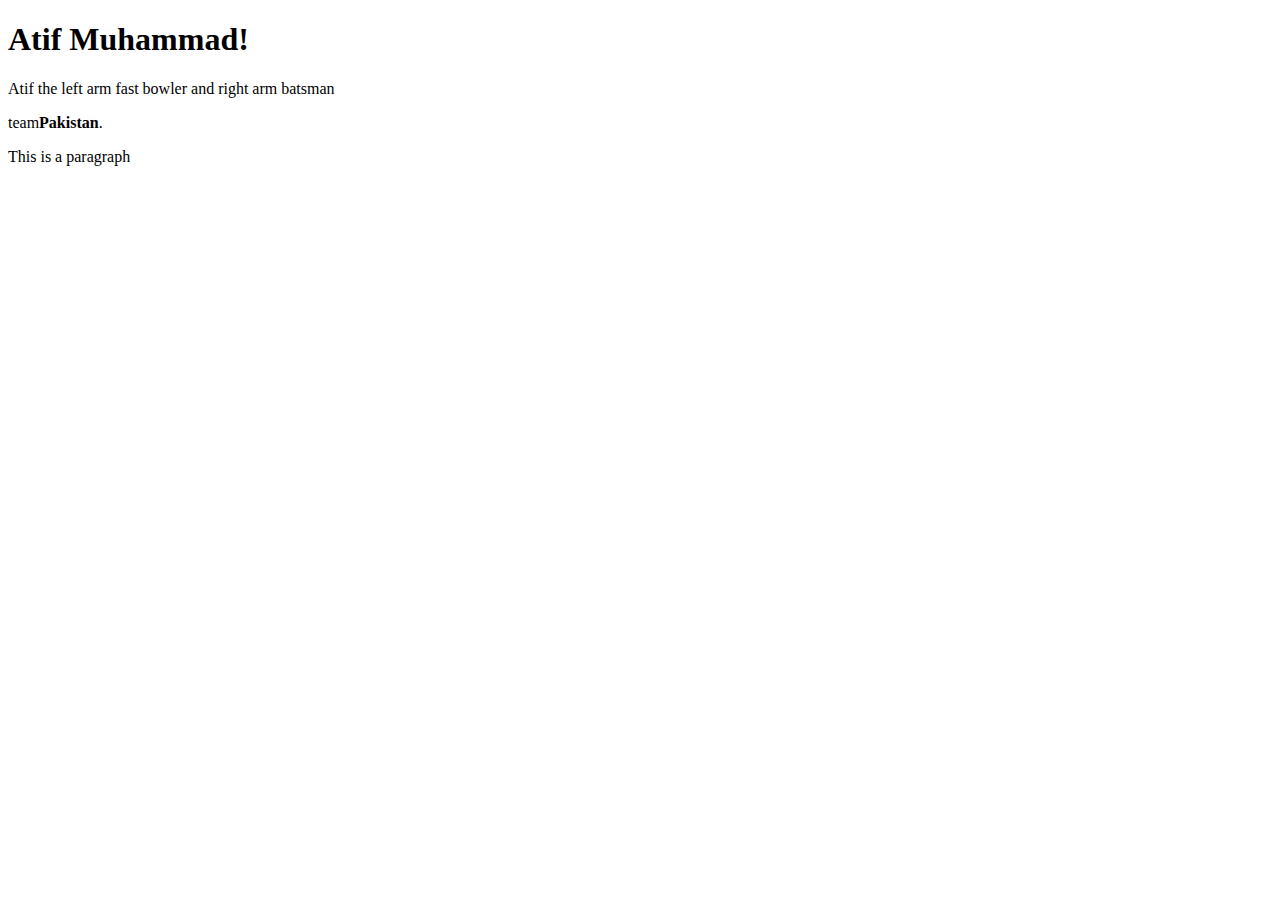
==== atif.html @ 86861cc3 "Added a <p>" ====
<!DOCTYPE html>
<html lang="en">
	<head>
		<meta charset="UTF-8">
		<title>Atif Muhammad!</title>
    <link rel="stylesheet" type="text/css" href="000-style.css" />
	</head>
	<body>
		<h1>Atif Muhammad!</h1>
    <p id="intro">Atif the left arm fast bowler and right arm batsman
    </p>
    <p class="default text-center"> team<strong>Pakistan</strong>.</p>
	</body>
  <p>This is a paragraph</p>
	</body>
</html>
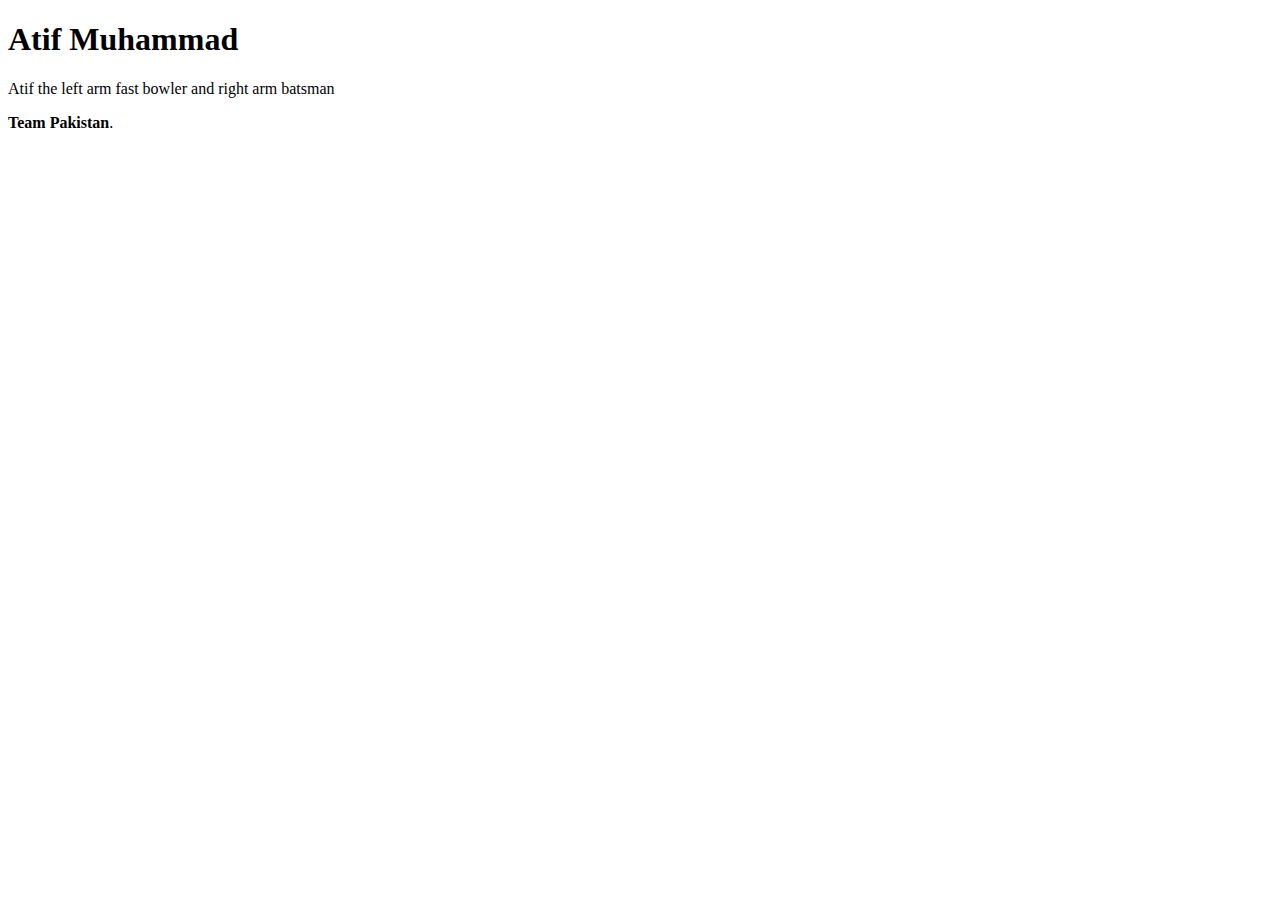
==== commit b16b4f33: "Added a <p>" ====
--- a/atif.html
+++ b/atif.html
@@ -6,11 +6,19 @@
     <link rel="stylesheet" type="text/css" href="000-style.css" />
 	</head>
 	<body>
-		<h1>Atif Muhammad!</h1>
+		<div style="background-color:rgb(255,0,0)"></div>
+		<div style="background-color:rgb(255,255,0)"></div>
+		<div style="background-color:rgb(0,255,0)"></div>
+		<div style="background-color:rgb(0,255,255)"></div>
+		<div style="background-color:rgb(0,0,255)"></div>
+
+		<h1 >Atif Muhammad</h1>
     <p id="intro">Atif the left arm fast bowler and right arm batsman
     </p>
-    <p class="default text-center"> team<strong>Pakistan</strong>.</p>
+    <p class="default text-center"> <strong>Team Pakistan</strong>.</p>
 	</body>
-  <p>This is a paragraph</p>
+
+
+
 	</body>
 </html>
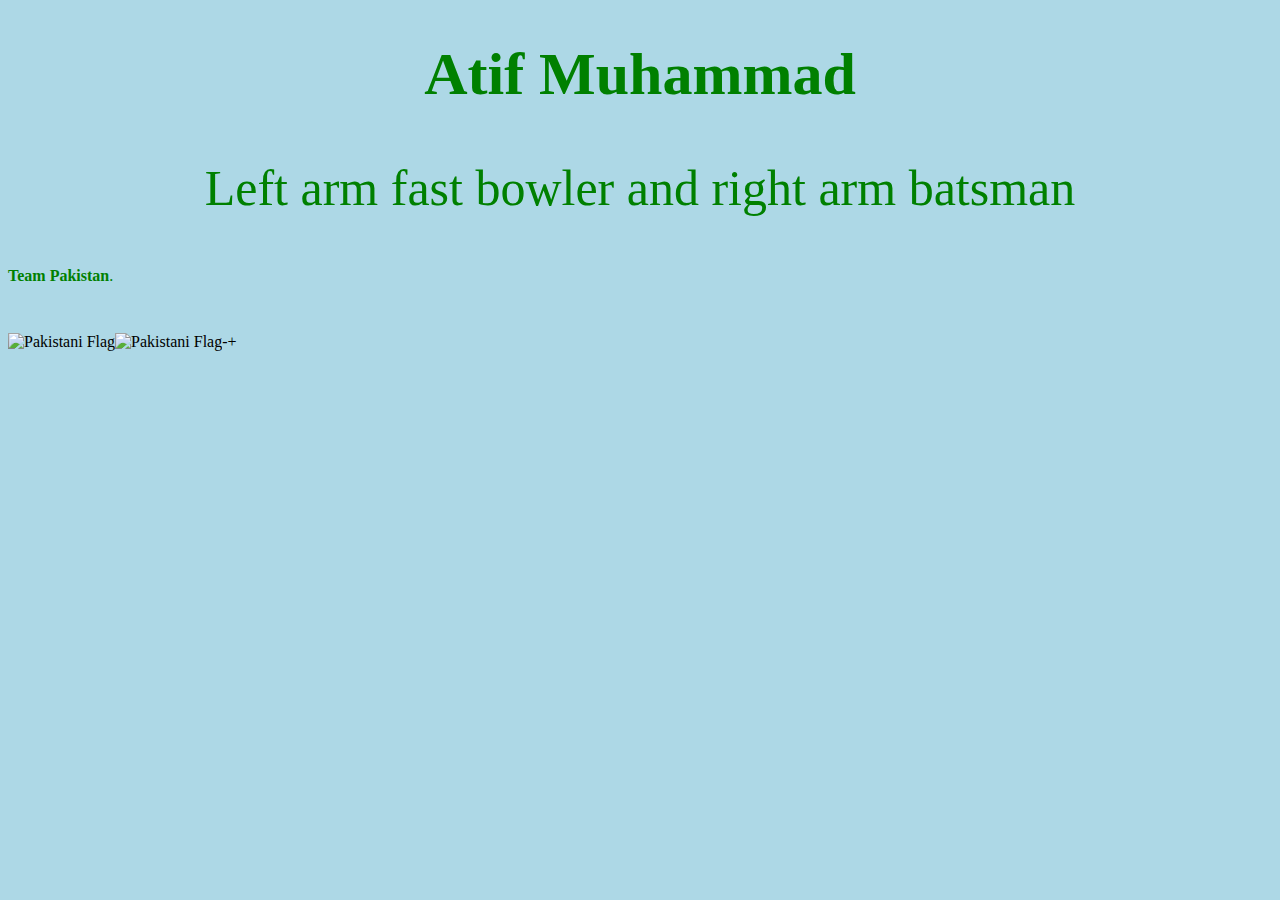
==== commit 2055bee6: "Missatge amb la descripció dels canvis realitzats" ====
--- a/atif.html
+++ b/atif.html
@@ -13,12 +13,17 @@
 		<div style="background-color:rgb(0,0,255)"></div>
 
 		<h1 >Atif Muhammad</h1>
-    <p id="intro">Atif the left arm fast bowler and right arm batsman
-    </p>
+    <p id="intro">Left arm fast bowler and right arm batsman</p>
     <p class="default text-center"> <strong>Team Pakistan</strong>.</p>
+		<div id="foto">
+			<img src="Pakistan.jspg" alt="Pakistani Flag">
+		</div>
+
 	</body>
-
-
+<div id="foto">
+	<img src="Pakistan.jspg" alt="Pakistani Flag">
+</div>
 
 	</body>
 </html>
+-+
--- a/000-style.css
+++ b/000-style.css
@@ -0,0 +1,85 @@
+#intro {
+color: green;
+font-size: 50px;
+text-align: center;}
+
+h1 {
+font-size: 60px;
+color: green;
+text-align: center;}
+
+body{
+    background-color: lightblue;
+}
+.default {
+  color: green;
+  height: 50px;
+
+}
+#foto {
+float: left;
+}
+#Squad{
+  font-size: 26px;
+  color: green;
+}
+#myVideo {
+    min-width: 50%;
+    min-height: 50%;
+    margin-bottom: 30px;
+     margin-top: 10px;
+
+}
+/* Add a black background color to the top navigation bar */
+.topnav {
+    overflow: hidden;
+    background-color: #e9e9e9;
+}
+
+/* Style the links inside the navigation bar */
+.topnav a {
+    float: left;
+    display: block;
+    color: black;
+    text-align: center;
+    padding: 14px 16px;
+    text-decoration: none;
+    font-size: 17px;
+}
+
+/* Change the color of links on hover */
+.topnav a:hover {
+    background-color: #ddd;
+    color: black;
+}
+
+/* Style the "active" element to highlight the current page */
+.topnav a.active {
+    background-color: #2196F3;
+    color: white;
+}
+
+/* Style the search box inside the navigation bar */
+.topnav input[type=text] {
+    float: right;
+    padding: 6px;
+    border: none;
+    margin-top: 8px;
+    margin-right: 16px;
+    font-size: 17px;
+}
+
+/* When the screen is less than 600px wide, stack the links and the search field vertically instead of horizontally */
+@media screen and (max-width: 600px) {
+    .topnav a, .topnav input[type=text] {
+        float: none;
+        display: block;
+        text-align: left;
+        width: 100%;
+        margin: 0;
+        padding: 14px;
+    }
+    .topnav input[type=text] {
+        border: 1px solid #ccc;
+    }
+}
